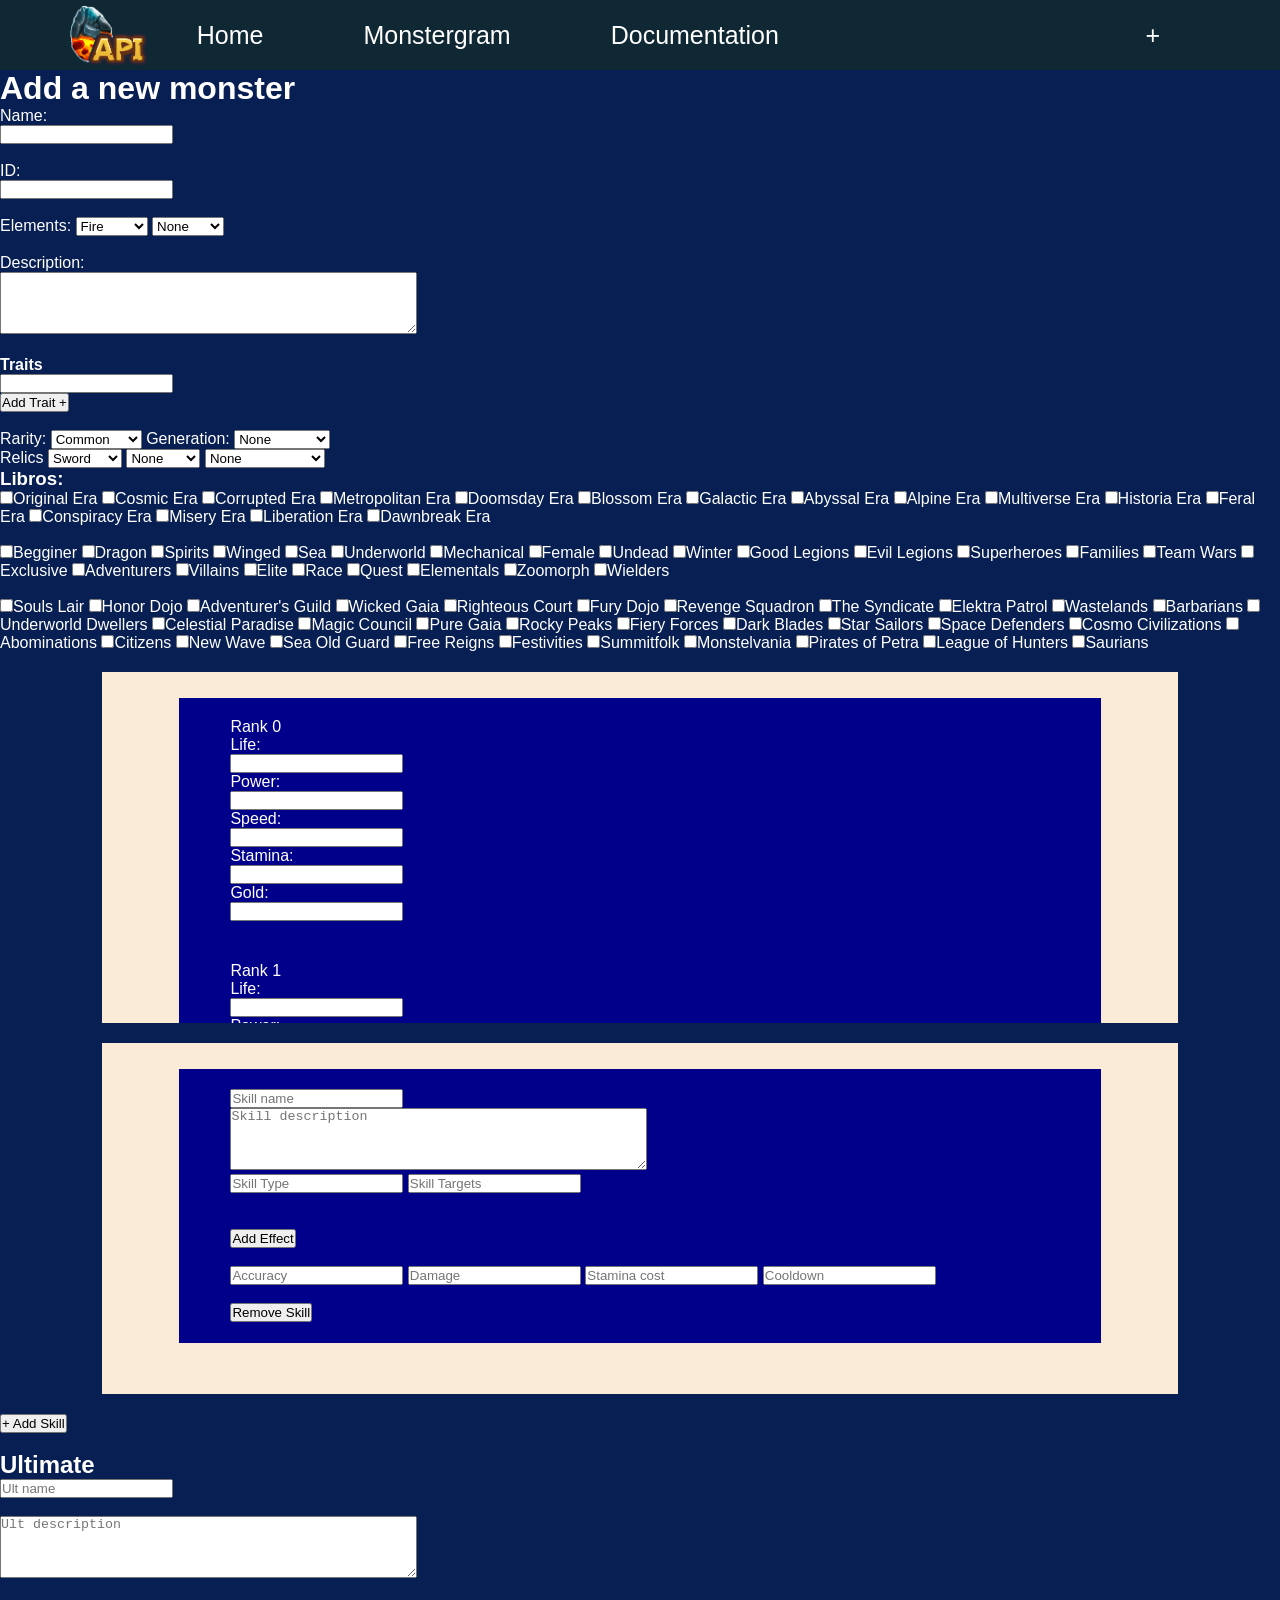
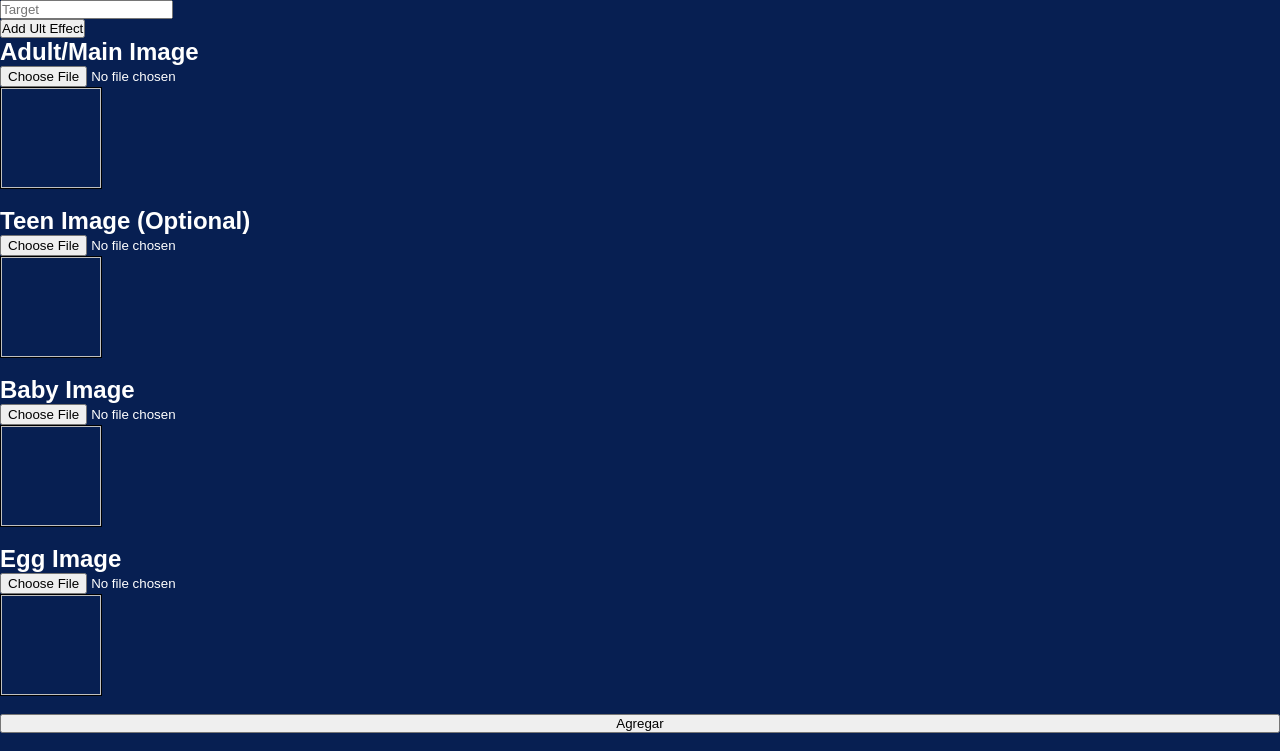
==== Monstergram_Front/add_monster.html @ 882bc21f "Methodo POST funcionando" ====
<!DOCTYPE html>
<html lang="en">
<head>
    <meta charset="UTF-8">
    <meta name="viewport" content="width=device-width, initial-scale=1.0">
    <title>Manejo monstruo</title>
    <link rel="stylesheet" href="css/global.css">
    <link rel="stylesheet" href="css/managemonstergram.css">
</head>
<body>

    <nav>
        <div id="LogoPagina">
            <img src="img/ml_api.png" alt="Logo">
        </div>
        <div id="EnlacesSuperior">
            <a href="index.html" class="enlaces_encabezado">Home</a>
            <a href="" class="enlaces_encabezado">Monstergram</a>
            <a href="" class="enlaces_encabezado">Documentation</a>
            <a href="ManageMonstergram.html" id="EditarMonstruo">+</a>
        </div>
    </nav>

        <div id="Agregar_Monstruo">
            <h1>Add a new monster</h1>
            <div class="CamposMonstruo">
                <div>Name:</div>
                    <input type="text" class="nombre"><br><br>

                    <div>ID: </div>
                    <input type="number" class="numero"><br><br>

                    
                    <label for="elementos">Elements:</label>
                    <select id="element1">
                        <option value="Fire">Fire</option>
                        <option value="Nature">Nature</option>
                        <option value="Earth">Earth</option>
                        <option value="Thunder">Thunder</option>
                        <option value="Water">Water</option>
                        <option value="Dark">Dark</option>
                        <option value="Magic">Magic</option>
                        <option value="Light">Light</option>
                        <option value="Special">Special</option>
                        <option value="Metal">Metal</option>
                    </select>

                    <select id="element2">
                        <option value="None">None</option>
                        <option value="Fire">Fire</option>
                        <option value="Nature">Nature</option>
                        <option value="Earth">Earth</option>
                        <option value="Thunder">Thunder</option>
                        <option value="Water">Water</option>
                        <option value="Dark">Dark</option>
                        <option value="Magic">Magic</option>
                        <option value="Light">Light</option>
                        <option value="Special">Special</option>
                        <option value="Metal">Metal</option>
                    </select><br><br>

                    <div> Description:</div>
                    <textarea class="Descripcion" rows="4" cols="50"></textarea><br><br>

                    <h4>Traits</h5>
                    <div id="ContenedorAtributos">
                        <input type="text" class="atributos">
                    </div>
                    <button onclick="AgregarAtributo()">Add Trait +</button><br><br>

                    <label for="rareza">Rarity: </label>
                    <select name="rareza" id="Rareza">
                        <option value="Common">Common</option>
                        <option value="Uncommon">Uncommon</option>
                        <option value="Rare">Rare</option>
                        <option value="Epic">Epic</option>
                        <option value="Legendary">Legendary</option>
                        <option value="Mythic">Mythic</option>
                        <option value="Arquitect">Arquitect</option>
                    </select>

                    <label for="generacion">Generation: </label>
                    <select name="generacion" id="Generacion">
                        <option value="None">None</option>
                        <option value="Dawnbreak">Dawnbreak</option>
                        <option value="Liberation">Liberation</option>
                        <option value="Misery">Misery</option>
                        <option value="Conspiracy">Conspiracy</option>
                        <option value="Feral">Feral</option>
                        <option value="Historia">Historia</option>
                        <option value="Multiverse">Multiverse</option>
                        <option value="Alpine">Alpine</option>
                        <option value="Abyssal">Abyssal</option>
                        <option value="Galactic">Galactic</option>
                        <option value="Blossom">Blossom</option>
                        <option value="Doomsday">Doomsday</option>
                        <option value="Metropolitan">Metropolitan</option>
                        <option value="Corrupted">Corrupted</option>
                        <option value="Cosmic">Cosmic</option>
                        <option value="Original">Original</option>
                        <option value="Forsaken">Forsaken</option>
                        <option value="Elite">Elite</option>
                        <option value="Nemesis">Nemesis</option>
                        <option value="Warmaster">Warmaster</option>
                        <option value="VIP">VIP</option>
                        <option value="Team Wars"></option>
                    </select>

                    <div id="ContenedorReliquias">
                        <div id="PlantillaReliquia">
                            <label for="reliquias" class="Reliquia">Relics</label>
                            <select name="reliquias" id="reliquia1">
                                <option value="Sword">Sword</option>
                                <option value="Mask">Mask</option>
                                <option value="Essence">Essence</option>
                                <option value="Amulet">Amulet</option>
                                <option value="Trap">Trap</option>
                                <option value="Staff">Staff</option>
                                <option value="Armor">Armor</option>
                                <option value="Shield">Shield</option>
                                <option value="Banner">Banner</option>
                            </select>
                            
                            <select name="reliquias" id="reliquia2">
                                <option value="None">None</option>
                                <option value="Sword">Sword</option>
                                <option value="Mask">Mask</option>
                                <option value="Essence">Essence</option>
                                <option value="Amulet">Amulet</option>
                                <option value="Trap">Trap</option>
                                <option value="Staff">Staff</option>
                                <option value="Armor">Armor</option>
                                <option value="Shield">Shield</option>
                                <option value="Banner">Banner</option>
                            </select>

                            <select name="talentos" id="talentos">
                                <option value="None">None</option>
                                <option value="Obscure Talents">Obscure Talents</option>
                                <option value="Street Talents">Street Talents</option>
                                <option value="Doomed Talents">Doomed Talents</option>
                                <option value="Blossom Talents">Blossom Talents</option>
                                <option value="Galactic Talents">Galactic Talents</option>

                            </select>
                        </div>
                    </div>

                    <div id="ContenedorLibros">
                        <h3>Libros:</h3>
                        <input type="checkbox" class="libros" value="Original Era">Original Era
                        <input type="checkbox" class="libros" value="Cosmic Era">Cosmic Era
                        <input type="checkbox" class="libros" value="Corrupted Era">Corrupted Era
                        <input type="checkbox" class="libros" value="Metropolitan Era">Metropolitan Era
                        <input type="checkbox" class="libros" value="Doomsday Era">Doomsday Era
                        <input type="checkbox" class="libros" value="Blossom Era">Blossom Era
                        <input type="checkbox" class="libros" value="Galactic Era">Galactic Era
                        <input type="checkbox" class="libros" value="Abyssal Era">Abyssal Era
                        <input type="checkbox" class="libros" value="Alpine Era">Alpine Era
                        <input type="checkbox" class="libros" value="Multiverse Era">Multiverse Era
                        <input type="checkbox" class="libros" value="Historia Era">Historia Era
                        <input type="checkbox" class="libros" value="Feral Era">Feral Era
                        <input type="checkbox" class="libros" value="Conspiracy Era">Conspiracy Era
                        <input type="checkbox" class="libros" value="Misery Era">Misery Era
                        <input type="checkbox" class="libros" value="Liberation Era">Liberation Era
                        <input type="checkbox" class="libros" value="Dawnbreak Era">Dawnbreak Era
                        <br><br>
                        <input type="checkbox" class="libros" value="Begginer">Begginer
                        <input type="checkbox" class="libros" value="Dragon">Dragon
                        <input type="checkbox" class="libros" value="Spirits">Spirits
                        <input type="checkbox" class="libros" value="Winged">Winged
                        <input type="checkbox" class="libros" value="Sea">Sea
                        <input type="checkbox" class="libros" value="Underworld">Underworld
                        <input type="checkbox" class="libros" value="Mechanical">Mechanical
                        <input type="checkbox" class="libros" value="Female">Female
                        <input type="checkbox" class="libros" value="Undead">Undead
                        <input type="checkbox" class="libros" value="Winter">Winter
                        <input type="checkbox" class="libros" value="Good Legions">Good Legions
                        <input type="checkbox" class="libros" value="Evil Legions">Evil Legions
                        <input type="checkbox" class="libros" value="Superheroes">Superheroes
                        <input type="checkbox" class="libros" value="Families">Families
                        <input type="checkbox" class="libros" value="Team Wars">Team Wars
                        <input type="checkbox" class="libros" value="Exclusive">Exclusive
                        <input type="checkbox" class="libros" value="Adventurers">Adventurers
                        <input type="checkbox" class="libros" value="Villains">Villains
                        <input type="checkbox" class="libros" value="Elite">Elite
                        <input type="checkbox" class="libros" value="Race">Race
                        <input type="checkbox" class="libros" value="Quest">Quest
                        <input type="checkbox" class="libros" value="Elementals">Elementals
                        <input type="checkbox" class="libros" value="Zoomorph">Zoomorph
                        <input type="checkbox" class="libros" value="Wielders">Wielders
                        <br><br>
                        <input type="checkbox" class="libros" value="Souls Lair">Souls Lair
                        <input type="checkbox" class="libros" value="Honor Dojo">Honor Dojo
                        <input type="checkbox" class="libros" value="Adventurer's Guild">Adventurer's Guild
                        <input type="checkbox" class="libros" value="Wicked Gaia">Wicked Gaia
                        <input type="checkbox" class="libros" value="Righteous Court">Righteous Court
                        <input type="checkbox" class="libros" value="Fury Dojo">Fury Dojo
                        <input type="checkbox" class="libros" value="Revenge Squadron">Revenge Squadron
                        <input type="checkbox" class="libros" value="The Syndicate">The Syndicate
                        <input type="checkbox" class="libros" value="Elektra Patrol">Elektra Patrol
                        <input type="checkbox" class="libros" value="Wastelands">Wastelands
                        <input type="checkbox" class="libros" value="Barbarians">Barbarians
                        <input type="checkbox" class="libros" value="Underworld Dwellers">Underworld Dwellers
                        <input type="checkbox" class="libros" value="Celestial Paradise">Celestial Paradise
                        <input type="checkbox" class="libros" value="Magic Council">Magic Council
                        <input type="checkbox" class="libros" value="Pure Gaia">Pure Gaia
                        <input type="checkbox" class="libros" value="Rocky Peaks">Rocky Peaks
                        <input type="checkbox" class="libros" value="Fiery Forces">Fiery Forces
                        <input type="checkbox" class="libros" value="Dark Blades">Dark Blades
                        <input type="checkbox" class="libros" value="Star Sailors">Star Sailors
                        <input type="checkbox" class="libros" value="Space Defenders">Space Defenders
                        <input type="checkbox" class="libros" value="Cosmo Civilizations">Cosmo Civilizations
                        <input type="checkbox" class="libros" value="Abominations">Abominations
                        <input type="checkbox" class="libros" value="Citizens">Citizens
                        <input type="checkbox" class="libros" value="New Wave">New Wave
                        <input type="checkbox" class="libros" value="Sea Old Guard">Sea Old Guard
                        <input type="checkbox" class="libros" value="Free Reigns">Free Reigns
                        <input type="checkbox" class="libros" value="Festivities">Festivities
                        <input type="checkbox" class="libros" value="Summitfolk">Summitfolk
                        <input type="checkbox" class="libros" value="Monstelvania">Monstelvania
                        <input type="checkbox" class="libros" value="Pirates of Petra">Pirates of Petra
                        <input type="checkbox" class="libros" value="League of Hunters">League of Hunters
                        <input type="checkbox" class="libros" value="Saurians">Saurians
                    </div>

                    <div id="ContenedorStadisticas">
                        <div class="PlantillaStats">
                            <div class="RangoEstadisticas">
                                <div class="Rango">Rank 0</div>
                                Life:
                                <br><input type="number" class="Life"><br>
                                Power:
                                <br><input type="number" class="Power"><br>
                                Speed:
                                <br><input type="number" class="Speed"><br>
                                Stamina:
                                <br><input type="number" class="Stamina"><br>
                                Gold:
                                <br><input type="number" class="Gold"><br>
                            </div>
                        </div>
                    </div>

                    <div id="ContenedorHabilidades">
                        <div class="PlantillaHabilidad">
                            <input type="text" name="" class="ss_nombre" placeholder="Skill name"><br>
                            <textarea class="ss_descripcion" rows="4" cols="50" placeholder="Skill description"></textarea><br>
                            <input type="text" name="" class="ss_tipo" placeholder="Skill Type">
                            <input type="text" name="" class="ss_objetivo" placeholder="Skill Targets"><br><br>
                            <div class="EfectosHabilidad">
                                <input type="text" name="" class="Efectos" placeholder="Skill effects">
                            </div><br>
                            <button onclick="AgregarEfectos()">Add Effect</button><br><br>
                            <input type="number" name="" class="ss_precision" placeholder="Accuracy">
                            <input type="number" name="" class="ss_danio" placeholder="Damage">
                            <input type="number" name="" class="ss_costo" placeholder="Stamina cost">
                            <input type="number" name="" class="ss_recuperacion" placeholder="Cooldown">
                            <br><br>
                            <button class="Btn_QuitarHabilidad">Remove Skill</button>
                        </div><br><br>
                        

                    </div>
                    <button onclick="AgregarHabilidad()"> + Add Skill</button><br><br>

                    <div id="habilidad_ult">
                            <h2>Ultimate</h2>
                            <input type="text" id="ult_nombre" placeholder="Ult name"><br><br>
                            <textarea id="ult_descripcion" rows="4" cols="50" placeholder="Ult description"></textarea><br><br>
                            <input type="text" id="ult_objetivo" placeholder="Target">
                            <div id="ult_efectos">
                                <input type="text" class="ult_efectos_" placeholder="Effect">
                            </div>
                            <button onclick="AgregarEfectosUlt()">Add Ult Effect</button>
                            
                        </div>



                    <div class="SubirImagenesMonstruos">
                        <h2>Adult/Main Image</h2>
                        <input type="file" id="ImagenPrincipal">
                        <img id="PreviewImagenPrincipal"><br>

                        <h2>Teen Image (Optional)</h2>
                        <input type="file" id="ImagenTeen">
                        <img id="PreviewImagenTeen"><br>

                        <h2>Baby Image</h2>
                        <input type="file" id="ImagenBebe">
                        <img id="PreviewImagenBebe"><br>

                        <h2>Egg Image</h2>
                        <input type="file" id="ImagenHuevo">
                        <img id="PreviewImagenHuevo"><br>

                        <button onclick="AgregarMonstruo()">Agregar</button><br>
                    </div>
            </div>
        </div>

    </div>
</body>
<script src="js/global.js"></script>
<script src="js/add_monster.js"></script>
</html>
---- Monstergram_Front/css/global.css ----
*{
    padding: 0px;
    margin: 0px;
}

a{
    color:white;
    text-decoration: none;
    float: left;
    display: flex;
    align-items: center;
    font-size: 25px;
    height: 60px;
    margin: 0 50px;
}

a:hover{
    color: #AAFFFF;
}

body{
    background-color: #071F52;
    color: white;
    font-family: Bahnschrift, Verdana, Arial, sans-serif;
}

nav{
    position:sticky;
    top: 0;
    left: 0;
    width: calc(100% - 140px);
    background-color: #102834;
    padding: 5px;
    padding-left: 70px;
    padding-right: 70px;
    height: 60px;
    z-index: 5;
}

#LogoPagina img {
    float: left;
    display: flex;
    align-items: center;
    height: 60px;
}

#LogoPagina img:hover{
    cursor: pointer;
}

#EditarMonstruo{
    float: right;
}

#ApartadoBuscador{
    position: relative;
    display: flex;
    flex-direction: row-reverse;
    align-items: center;
    top: 0;
    left: 0;
    width: calc(100% - 140px);
    background-color: #004F6E;
    padding: 5px;
    padding-left: 70px;
    padding-right: 70px;
    height: 50px;
}

#InputBuscarMonstruo {
    float: right;
    height: 35px;
    width: 250px;
    font-size: 15px;
    margin: 0px 15px;
    border: none;
}

#BotonBuscar {
    float: right;
    height: 35px;
    width: 35px;
    background-color: red;
    border: none;
}

#BotonBuscar:hover{
    background-color: rgb(179, 7, 7);
}
---- Monstergram_Front/css/managemonstergram.css ----
.SubirImagenesMonstruos{
    display: flex;
    flex-direction: column;
}

#PreviewImagenPrincipal, #PreviewImagenTeen, #PreviewImagenBebe, #PreviewImagenHuevo{
    width: 100px;
    height: 100px;
    border: 1px solid black;
}

#Cargar_busqueda{
    display: none;
}

#ContenedorStadisticas, #ContenedorHabilidades{
    width: 80%;
    height: 300px;
    margin: 20px auto;
    background-color: antiquewhite;
    padding: 2%;
    overflow-x: hidden;
    overflow-y: scroll;
    display: flex;
    flex-direction: column;
}

.PlantillaStats, .PlantillaHabilidad{
    width: 80%;
    height: fit-content;
    margin: 0 auto;
    padding: 2% 5%;
    background-color: darkblue;

}

.PlantillaStats::-webkit-scrollbar{
    width: 10px;
}
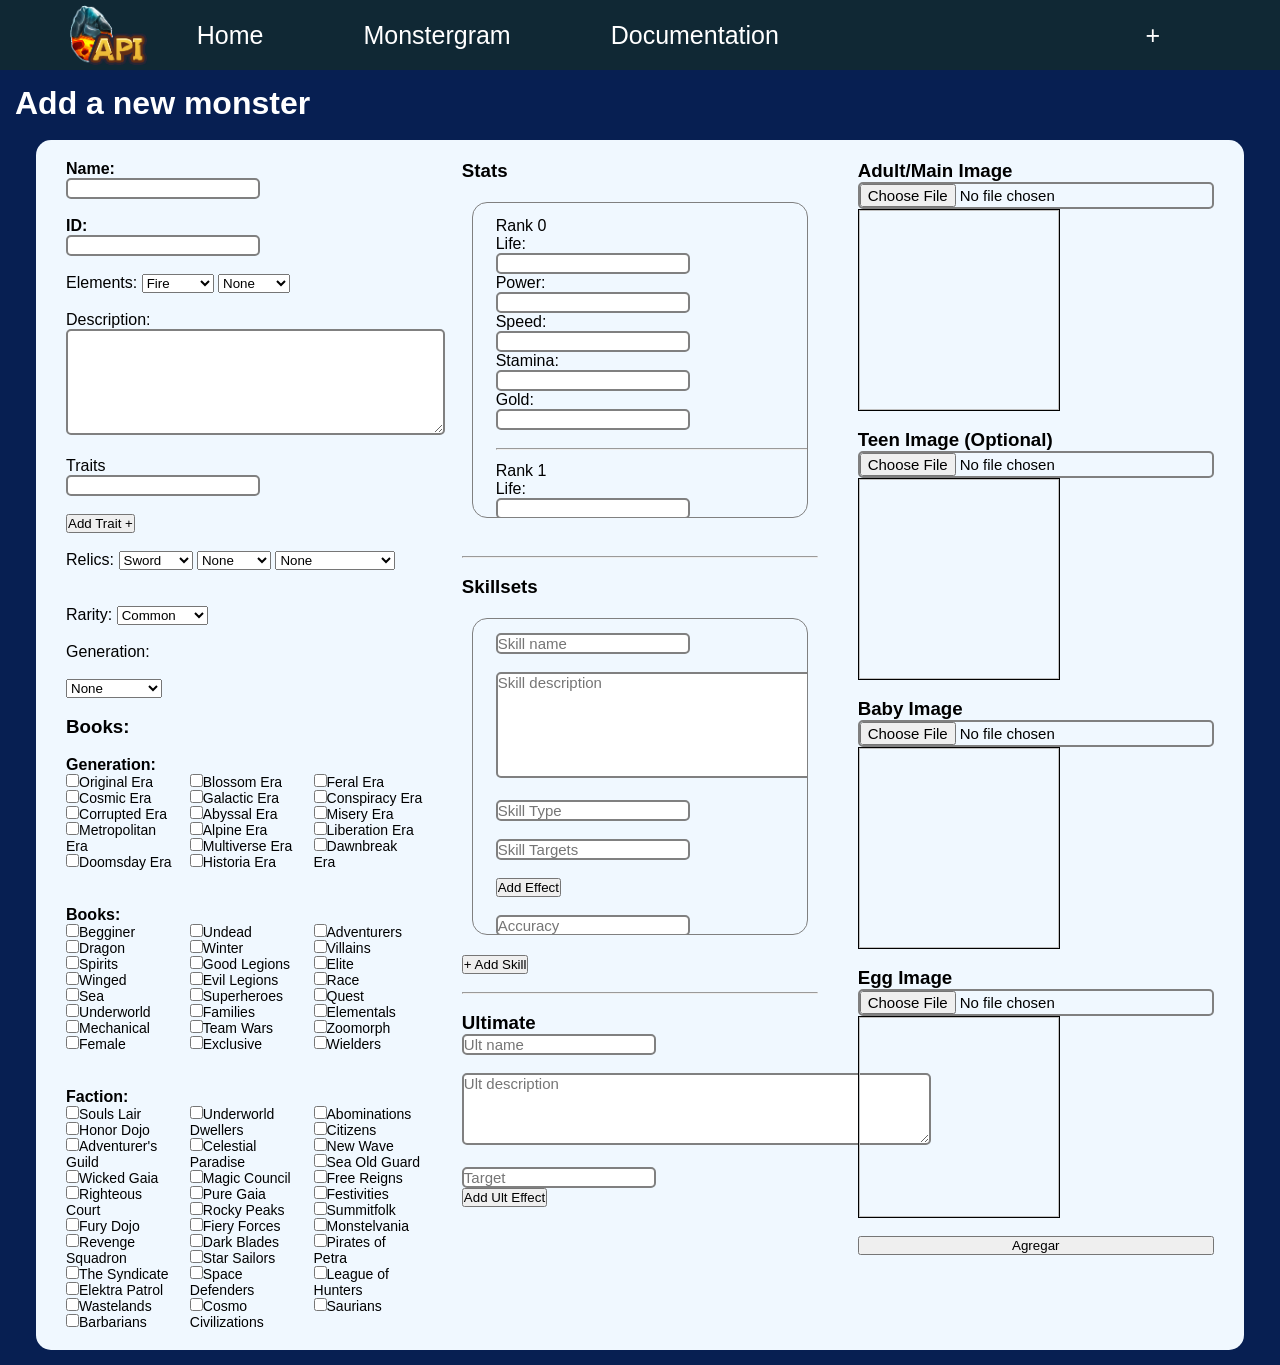
==== commit dbf85f23: "Pagina bonita para Agregar, copiar para Editar" ====
--- a/Monstergram_Front/add_monster.html
+++ b/Monstergram_Front/add_monster.html
@@ -22,12 +22,13 @@
     </nav>
 
         <div id="Agregar_Monstruo">
-            <h1>Add a new monster</h1>
+            <h1>Add a new monster</h1><br>
             <div class="CamposMonstruo">
-                <div>Name:</div>
+                <div class="OrganizadorIZQ">
+                    <h4>Name:</h4>
                     <input type="text" class="nombre"><br><br>
 
-                    <div>ID: </div>
+                    <h4>ID: </h4>
                     <input type="number" class="numero"><br><br>
 
                     
@@ -60,13 +61,53 @@
                     </select><br><br>
 
                     <div> Description:</div>
-                    <textarea class="Descripcion" rows="4" cols="50"></textarea><br><br>
-
-                    <h4>Traits</h5>
+                    <textarea class="Descripcion" rows="6" cols="40"></textarea><br><br>
+
+                    <div>Traits</div>
                     <div id="ContenedorAtributos">
                         <input type="text" class="atributos">
-                    </div>
+                    </div><br>
                     <button onclick="AgregarAtributo()">Add Trait +</button><br><br>
+
+                    <div id="ContenedorReliquias">
+                        <div id="PlantillaReliquia">
+                            <label for="reliquias" class="Reliquia">Relics:</label>
+                            <select name="reliquias" id="reliquia1">
+                                <option value="Sword">Sword</option>
+                                <option value="Mask">Mask</option>
+                                <option value="Essence">Essence</option>
+                                <option value="Amulet">Amulet</option>
+                                <option value="Trap">Trap</option>
+                                <option value="Staff">Staff</option>
+                                <option value="Armor">Armor</option>
+                                <option value="Shield">Shield</option>
+                                <option value="Banner">Banner</option>
+                            </select>
+                            
+                            <select name="reliquias" id="reliquia2">
+                                <option value="None">None</option>
+                                <option value="Sword">Sword</option>
+                                <option value="Mask">Mask</option>
+                                <option value="Essence">Essence</option>
+                                <option value="Amulet">Amulet</option>
+                                <option value="Trap">Trap</option>
+                                <option value="Staff">Staff</option>
+                                <option value="Armor">Armor</option>
+                                <option value="Shield">Shield</option>
+                                <option value="Banner">Banner</option>
+                            </select>
+
+                            <select name="talentos" id="talentos">
+                                <option value="None">None</option>
+                                <option value="Obscure Talents">Obscure Talents</option>
+                                <option value="Street Talents">Street Talents</option>
+                                <option value="Doomed Talents">Doomed Talents</option>
+                                <option value="Blossom Talents">Blossom Talents</option>
+                                <option value="Galactic Talents">Galactic Talents</option>
+
+                            </select>
+                        </div>
+                    </div><br><br>
 
                     <label for="rareza">Rarity: </label>
                     <select name="rareza" id="Rareza">
@@ -77,9 +118,9 @@
                         <option value="Legendary">Legendary</option>
                         <option value="Mythic">Mythic</option>
                         <option value="Arquitect">Arquitect</option>
-                    </select>
-
-                    <label for="generacion">Generation: </label>
+                    </select><br><br>
+
+                    <label for="generacion">Generation: </label><br><br>
                     <select name="generacion" id="Generacion">
                         <option value="None">None</option>
                         <option value="Dawnbreak">Dawnbreak</option>
@@ -104,126 +145,99 @@
                         <option value="Warmaster">Warmaster</option>
                         <option value="VIP">VIP</option>
                         <option value="Team Wars"></option>
-                    </select>
-
-                    <div id="ContenedorReliquias">
-                        <div id="PlantillaReliquia">
-                            <label for="reliquias" class="Reliquia">Relics</label>
-                            <select name="reliquias" id="reliquia1">
-                                <option value="Sword">Sword</option>
-                                <option value="Mask">Mask</option>
-                                <option value="Essence">Essence</option>
-                                <option value="Amulet">Amulet</option>
-                                <option value="Trap">Trap</option>
-                                <option value="Staff">Staff</option>
-                                <option value="Armor">Armor</option>
-                                <option value="Shield">Shield</option>
-                                <option value="Banner">Banner</option>
-                            </select>
-                            
-                            <select name="reliquias" id="reliquia2">
-                                <option value="None">None</option>
-                                <option value="Sword">Sword</option>
-                                <option value="Mask">Mask</option>
-                                <option value="Essence">Essence</option>
-                                <option value="Amulet">Amulet</option>
-                                <option value="Trap">Trap</option>
-                                <option value="Staff">Staff</option>
-                                <option value="Armor">Armor</option>
-                                <option value="Shield">Shield</option>
-                                <option value="Banner">Banner</option>
-                            </select>
-
-                            <select name="talentos" id="talentos">
-                                <option value="None">None</option>
-                                <option value="Obscure Talents">Obscure Talents</option>
-                                <option value="Street Talents">Street Talents</option>
-                                <option value="Doomed Talents">Doomed Talents</option>
-                                <option value="Blossom Talents">Blossom Talents</option>
-                                <option value="Galactic Talents">Galactic Talents</option>
-
-                            </select>
+                    </select><br><br>
+
+                    <div id="ContenedorLibros">
+                        <h3>Books:</h3><br>
+                        <h4>Generation:</h4>
+                        <div class="BookOrganizer">
+                            <input type="checkbox" class="libros" value="Original Era">Original Era<br>
+                            <input type="checkbox" class="libros" value="Cosmic Era">Cosmic Era<br>
+                            <input type="checkbox" class="libros" value="Corrupted Era">Corrupted Era<br>
+                            <input type="checkbox" class="libros" value="Metropolitan Era">Metropolitan Era<br>
+                            <input type="checkbox" class="libros" value="Doomsday Era">Doomsday Era<br>
+                            <input type="checkbox" class="libros" value="Blossom Era">Blossom Era<br>
+                            <input type="checkbox" class="libros" value="Galactic Era">Galactic Era<br>
+                            <input type="checkbox" class="libros" value="Abyssal Era">Abyssal Era<br>
+                            <input type="checkbox" class="libros" value="Alpine Era">Alpine Era<br>
+                            <input type="checkbox" class="libros" value="Multiverse Era">Multiverse Era<br>
+                            <input type="checkbox" class="libros" value="Historia Era">Historia Era<br>
+                            <input type="checkbox" class="libros" value="Feral Era">Feral Era<br>
+                            <input type="checkbox" class="libros" value="Conspiracy Era">Conspiracy Era<br>
+                            <input type="checkbox" class="libros" value="Misery Era">Misery Era<br>
+                            <input type="checkbox" class="libros" value="Liberation Era">Liberation Era<br>
+                            <input type="checkbox" class="libros" value="Dawnbreak Era">Dawnbreak Era<br>
+                        </div>
+                        <br><br>
+                        <h4>Books:</h4>
+                        <div class="BookOrganizer">
+                            <input type="checkbox" class="libros" value="Begginer">Begginer<br>
+                            <input type="checkbox" class="libros" value="Dragon">Dragon<br>
+                            <input type="checkbox" class="libros" value="Spirits">Spirits<br>
+                            <input type="checkbox" class="libros" value="Winged">Winged<br>
+                            <input type="checkbox" class="libros" value="Sea">Sea<br>
+                            <input type="checkbox" class="libros" value="Underworld">Underworld<br>
+                            <input type="checkbox" class="libros" value="Mechanical">Mechanical<br>
+                            <input type="checkbox" class="libros" value="Female">Female<br>
+                            <input type="checkbox" class="libros" value="Undead">Undead<br>
+                            <input type="checkbox" class="libros" value="Winter">Winter<br>
+                            <input type="checkbox" class="libros" value="Good Legions">Good Legions<br>
+                            <input type="checkbox" class="libros" value="Evil Legions">Evil Legions<br>
+                            <input type="checkbox" class="libros" value="Superheroes">Superheroes<br>
+                            <input type="checkbox" class="libros" value="Families">Families<br>
+                            <input type="checkbox" class="libros" value="Team Wars">Team Wars<br>
+                            <input type="checkbox" class="libros" value="Exclusive">Exclusive<br>
+                            <input type="checkbox" class="libros" value="Adventurers">Adventurers<br>
+                            <input type="checkbox" class="libros" value="Villains">Villains<br>
+                            <input type="checkbox" class="libros" value="Elite">Elite<br>
+                            <input type="checkbox" class="libros" value="Race">Race<br>
+                            <input type="checkbox" class="libros" value="Quest">Quest<br>
+                            <input type="checkbox" class="libros" value="Elementals">Elementals<br>
+                            <input type="checkbox" class="libros" value="Zoomorph">Zoomorph<br>
+                            <input type="checkbox" class="libros" value="Wielders">Wielders<br>
+                        </div>
+                        
+                        <br><br>
+                        <h4>Faction:</h4>
+                        <div class="BookOrganizer">
+                            <input type="checkbox" class="libros" value="Souls Lair">Souls Lair<br>
+                            <input type="checkbox" class="libros" value="Honor Dojo">Honor Dojo<br>
+                            <input type="checkbox" class="libros" value="Adventurer's Guild">Adventurer's Guild<br>
+                            <input type="checkbox" class="libros" value="Wicked Gaia">Wicked Gaia<br>
+                            <input type="checkbox" class="libros" value="Righteous Court">Righteous Court<br>
+                            <input type="checkbox" class="libros" value="Fury Dojo">Fury Dojo<br>
+                            <input type="checkbox" class="libros" value="Revenge Squadron">Revenge Squadron<br>
+                            <input type="checkbox" class="libros" value="The Syndicate">The Syndicate<br>
+                            <input type="checkbox" class="libros" value="Elektra Patrol">Elektra Patrol<br>
+                            <input type="checkbox" class="libros" value="Wastelands">Wastelands<br>
+                            <input type="checkbox" class="libros" value="Barbarians">Barbarians<br>
+                            <input type="checkbox" class="libros" value="Underworld Dwellers">Underworld Dwellers<br>
+                            <input type="checkbox" class="libros" value="Celestial Paradise">Celestial Paradise<br>
+                            <input type="checkbox" class="libros" value="Magic Council">Magic Council<br>
+                            <input type="checkbox" class="libros" value="Pure Gaia">Pure Gaia<br>
+                            <input type="checkbox" class="libros" value="Rocky Peaks">Rocky Peaks<br>
+                            <input type="checkbox" class="libros" value="Fiery Forces">Fiery Forces<br>
+                            <input type="checkbox" class="libros" value="Dark Blades">Dark Blades<br>
+                            <input type="checkbox" class="libros" value="Star Sailors">Star Sailors<br>
+                            <input type="checkbox" class="libros" value="Space Defenders">Space Defenders<br>
+                            <input type="checkbox" class="libros" value="Cosmo Civilizations">Cosmo Civilizations<br>
+                            <input type="checkbox" class="libros" value="Abominations">Abominations<br>
+                            <input type="checkbox" class="libros" value="Citizens">Citizens<br>
+                            <input type="checkbox" class="libros" value="New Wave">New Wave<br>
+                            <input type="checkbox" class="libros" value="Sea Old Guard">Sea Old Guard<br>
+                            <input type="checkbox" class="libros" value="Free Reigns">Free Reigns<br>
+                            <input type="checkbox" class="libros" value="Festivities">Festivities<br>
+                            <input type="checkbox" class="libros" value="Summitfolk">Summitfolk<br>
+                            <input type="checkbox" class="libros" value="Monstelvania">Monstelvania<br>
+                            <input type="checkbox" class="libros" value="Pirates of Petra">Pirates of Petra<br>
+                            <input type="checkbox" class="libros" value="League of Hunters">League of Hunters<br>
+                            <input type="checkbox" class="libros" value="Saurians">Saurians<br>
                         </div>
                     </div>
-
-                    <div id="ContenedorLibros">
-                        <h3>Libros:</h3>
-                        <input type="checkbox" class="libros" value="Original Era">Original Era
-                        <input type="checkbox" class="libros" value="Cosmic Era">Cosmic Era
-                        <input type="checkbox" class="libros" value="Corrupted Era">Corrupted Era
-                        <input type="checkbox" class="libros" value="Metropolitan Era">Metropolitan Era
-                        <input type="checkbox" class="libros" value="Doomsday Era">Doomsday Era
-                        <input type="checkbox" class="libros" value="Blossom Era">Blossom Era
-                        <input type="checkbox" class="libros" value="Galactic Era">Galactic Era
-                        <input type="checkbox" class="libros" value="Abyssal Era">Abyssal Era
-                        <input type="checkbox" class="libros" value="Alpine Era">Alpine Era
-                        <input type="checkbox" class="libros" value="Multiverse Era">Multiverse Era
-                        <input type="checkbox" class="libros" value="Historia Era">Historia Era
-                        <input type="checkbox" class="libros" value="Feral Era">Feral Era
-                        <input type="checkbox" class="libros" value="Conspiracy Era">Conspiracy Era
-                        <input type="checkbox" class="libros" value="Misery Era">Misery Era
-                        <input type="checkbox" class="libros" value="Liberation Era">Liberation Era
-                        <input type="checkbox" class="libros" value="Dawnbreak Era">Dawnbreak Era
-                        <br><br>
-                        <input type="checkbox" class="libros" value="Begginer">Begginer
-                        <input type="checkbox" class="libros" value="Dragon">Dragon
-                        <input type="checkbox" class="libros" value="Spirits">Spirits
-                        <input type="checkbox" class="libros" value="Winged">Winged
-                        <input type="checkbox" class="libros" value="Sea">Sea
-                        <input type="checkbox" class="libros" value="Underworld">Underworld
-                        <input type="checkbox" class="libros" value="Mechanical">Mechanical
-                        <input type="checkbox" class="libros" value="Female">Female
-                        <input type="checkbox" class="libros" value="Undead">Undead
-                        <input type="checkbox" class="libros" value="Winter">Winter
-                        <input type="checkbox" class="libros" value="Good Legions">Good Legions
-                        <input type="checkbox" class="libros" value="Evil Legions">Evil Legions
-                        <input type="checkbox" class="libros" value="Superheroes">Superheroes
-                        <input type="checkbox" class="libros" value="Families">Families
-                        <input type="checkbox" class="libros" value="Team Wars">Team Wars
-                        <input type="checkbox" class="libros" value="Exclusive">Exclusive
-                        <input type="checkbox" class="libros" value="Adventurers">Adventurers
-                        <input type="checkbox" class="libros" value="Villains">Villains
-                        <input type="checkbox" class="libros" value="Elite">Elite
-                        <input type="checkbox" class="libros" value="Race">Race
-                        <input type="checkbox" class="libros" value="Quest">Quest
-                        <input type="checkbox" class="libros" value="Elementals">Elementals
-                        <input type="checkbox" class="libros" value="Zoomorph">Zoomorph
-                        <input type="checkbox" class="libros" value="Wielders">Wielders
-                        <br><br>
-                        <input type="checkbox" class="libros" value="Souls Lair">Souls Lair
-                        <input type="checkbox" class="libros" value="Honor Dojo">Honor Dojo
-                        <input type="checkbox" class="libros" value="Adventurer's Guild">Adventurer's Guild
-                        <input type="checkbox" class="libros" value="Wicked Gaia">Wicked Gaia
-                        <input type="checkbox" class="libros" value="Righteous Court">Righteous Court
-                        <input type="checkbox" class="libros" value="Fury Dojo">Fury Dojo
-                        <input type="checkbox" class="libros" value="Revenge Squadron">Revenge Squadron
-                        <input type="checkbox" class="libros" value="The Syndicate">The Syndicate
-                        <input type="checkbox" class="libros" value="Elektra Patrol">Elektra Patrol
-                        <input type="checkbox" class="libros" value="Wastelands">Wastelands
-                        <input type="checkbox" class="libros" value="Barbarians">Barbarians
-                        <input type="checkbox" class="libros" value="Underworld Dwellers">Underworld Dwellers
-                        <input type="checkbox" class="libros" value="Celestial Paradise">Celestial Paradise
-                        <input type="checkbox" class="libros" value="Magic Council">Magic Council
-                        <input type="checkbox" class="libros" value="Pure Gaia">Pure Gaia
-                        <input type="checkbox" class="libros" value="Rocky Peaks">Rocky Peaks
-                        <input type="checkbox" class="libros" value="Fiery Forces">Fiery Forces
-                        <input type="checkbox" class="libros" value="Dark Blades">Dark Blades
-                        <input type="checkbox" class="libros" value="Star Sailors">Star Sailors
-                        <input type="checkbox" class="libros" value="Space Defenders">Space Defenders
-                        <input type="checkbox" class="libros" value="Cosmo Civilizations">Cosmo Civilizations
-                        <input type="checkbox" class="libros" value="Abominations">Abominations
-                        <input type="checkbox" class="libros" value="Citizens">Citizens
-                        <input type="checkbox" class="libros" value="New Wave">New Wave
-                        <input type="checkbox" class="libros" value="Sea Old Guard">Sea Old Guard
-                        <input type="checkbox" class="libros" value="Free Reigns">Free Reigns
-                        <input type="checkbox" class="libros" value="Festivities">Festivities
-                        <input type="checkbox" class="libros" value="Summitfolk">Summitfolk
-                        <input type="checkbox" class="libros" value="Monstelvania">Monstelvania
-                        <input type="checkbox" class="libros" value="Pirates of Petra">Pirates of Petra
-                        <input type="checkbox" class="libros" value="League of Hunters">League of Hunters
-                        <input type="checkbox" class="libros" value="Saurians">Saurians
-                    </div>
-
+                </div>
+
+                <div class="OrganizadorCentro">
+                    <h3>Stats</h3>
                     <div id="ContenedorStadisticas">
                         <div class="PlantillaStats">
                             <div class="RangoEstadisticas">
@@ -238,65 +252,72 @@
                                 <br><input type="number" class="Stamina"><br>
                                 Gold:
                                 <br><input type="number" class="Gold"><br>
+                                <br><hr>
                             </div>
                         </div>
-                    </div>
-
+
+                    </div><br>
+                    <hr><br>
+                    <h3>Skillsets</h3>
                     <div id="ContenedorHabilidades">
                         <div class="PlantillaHabilidad">
-                            <input type="text" name="" class="ss_nombre" placeholder="Skill name"><br>
-                            <textarea class="ss_descripcion" rows="4" cols="50" placeholder="Skill description"></textarea><br>
-                            <input type="text" name="" class="ss_tipo" placeholder="Skill Type">
+                            <input type="text" name="" class="ss_nombre" placeholder="Skill name"><br><br>
+                            <textarea class="ss_descripcion" rows="6" cols="40" placeholder="Skill description"></textarea><br><br>
+                            <input type="text" name="" class="ss_tipo" placeholder="Skill Type"><br><br>
                             <input type="text" name="" class="ss_objetivo" placeholder="Skill Targets"><br><br>
                             <div class="EfectosHabilidad">
                                 <input type="text" name="" class="Efectos" placeholder="Skill effects">
-                            </div><br>
+                            </div>
                             <button onclick="AgregarEfectos()">Add Effect</button><br><br>
                             <input type="number" name="" class="ss_precision" placeholder="Accuracy">
                             <input type="number" name="" class="ss_danio" placeholder="Damage">
                             <input type="number" name="" class="ss_costo" placeholder="Stamina cost">
                             <input type="number" name="" class="ss_recuperacion" placeholder="Cooldown">
                             <br><br>
-                            <button class="Btn_QuitarHabilidad">Remove Skill</button>
-                        </div><br><br>
+                            <button class="Btn_QuitarHabilidad">Remove Skill</button><br><br>
+                            <hr>
+                        </div>
                         
 
                     </div>
-                    <button onclick="AgregarHabilidad()"> + Add Skill</button><br><br>
+                    <button onclick="AgregarHabilidad()"> + Add Skill</button><br>
+
+                    <br><hr><br>
 
                     <div id="habilidad_ult">
-                            <h2>Ultimate</h2>
+                            <h3>Ultimate</h3>
                             <input type="text" id="ult_nombre" placeholder="Ult name"><br><br>
                             <textarea id="ult_descripcion" rows="4" cols="50" placeholder="Ult description"></textarea><br><br>
                             <input type="text" id="ult_objetivo" placeholder="Target">
                             <div id="ult_efectos">
                                 <input type="text" class="ult_efectos_" placeholder="Effect">
                             </div>
-                            <button onclick="AgregarEfectosUlt()">Add Ult Effect</button>
-                            
-                        </div>
-
-
-
+                            <button onclick="AgregarEfectosUlt()">Add Ult Effect</button>        
+                    </div>
+                </div>
+
+                <div class="OrganizadorDER">
                     <div class="SubirImagenesMonstruos">
-                        <h2>Adult/Main Image</h2>
+                        <h3>Adult/Main Image</h3>
                         <input type="file" id="ImagenPrincipal">
                         <img id="PreviewImagenPrincipal"><br>
 
-                        <h2>Teen Image (Optional)</h2>
+                        <h3>Teen Image (Optional)</h3>
                         <input type="file" id="ImagenTeen">
                         <img id="PreviewImagenTeen"><br>
 
-                        <h2>Baby Image</h2>
+                        <h3>Baby Image</h3>
                         <input type="file" id="ImagenBebe">
                         <img id="PreviewImagenBebe"><br>
 
-                        <h2>Egg Image</h2>
+                        <h3>Egg Image</h3>
                         <input type="file" id="ImagenHuevo">
                         <img id="PreviewImagenHuevo"><br>
 
                         <button onclick="AgregarMonstruo()">Agregar</button><br>
                     </div>
+                </div>
+        
             </div>
         </div>
 
--- a/Monstergram_Front/css/global.css
+++ b/Monstergram_Front/css/global.css
@@ -21,7 +21,7 @@
 body{
     background-color: #071F52;
     color: white;
-    font-family: Bahnschrift, Verdana, Arial, sans-serif;
+    font-family:  Verdana, Arial, sans-serif;
 }
 
 nav{
@@ -31,6 +31,7 @@
     width: calc(100% - 140px);
     background-color: #102834;
     padding: 5px;
+    font-family: Bahnschrift, Verdana, Geneva, Tahoma, sans-serif;
     padding-left: 70px;
     padding-right: 70px;
     height: 60px;
--- a/Monstergram_Front/css/managemonstergram.css
+++ b/Monstergram_Front/css/managemonstergram.css
@@ -4,36 +4,72 @@
 }
 
 #PreviewImagenPrincipal, #PreviewImagenTeen, #PreviewImagenBebe, #PreviewImagenHuevo{
-    width: 100px;
-    height: 100px;
+    width: 200px;
+    height: 200px;
     border: 1px solid black;
 }
 
+
+input, textarea, select option{
+    border-radius: 5px;
+    border: 2px solid gray;
+    font-size: 15px;
+    font-family: Arial, Helvetica, sans-serif;
+}
 #Cargar_busqueda{
     display: none;
 }
 
+#Agregar_Monstruo{
+    padding: 15px;
+}
+
+.CamposMonstruo{
+    width: 95%;
+    padding: 20px 10px;
+    margin: 0 auto;
+    background-color: aliceblue;
+    color: black;
+    border-radius: 15px;
+    display: flex;
+}
+
+.OrganizadorIZQ, .OrganizadorCentro, .OrganizadorDER{
+    width: 30%;
+    height: auto;
+    margin: 0 auto;
+}
+
+
 #ContenedorStadisticas, #ContenedorHabilidades{
-    width: 80%;
+    width: 90%;
     height: 300px;
     margin: 20px auto;
-    background-color: antiquewhite;
+    /*background-color: antiquewhite;*/
     padding: 2%;
     overflow-x: hidden;
     overflow-y: scroll;
     display: flex;
     flex-direction: column;
+    border: 1px gray solid;
+    border-radius: 15px;
 }
 
 .PlantillaStats, .PlantillaHabilidad{
-    width: 80%;
+    width: 100%;
     height: fit-content;
     margin: 0 auto;
     padding: 2% 5%;
-    background-color: darkblue;
+    /*background-color: darkblue;*/
 
 }
 
 .PlantillaStats::-webkit-scrollbar{
     width: 10px;
+}
+
+.BookOrganizer{
+    font-size: 14px;
+    column-count: 3;
+    column-gap: 15px;
 }
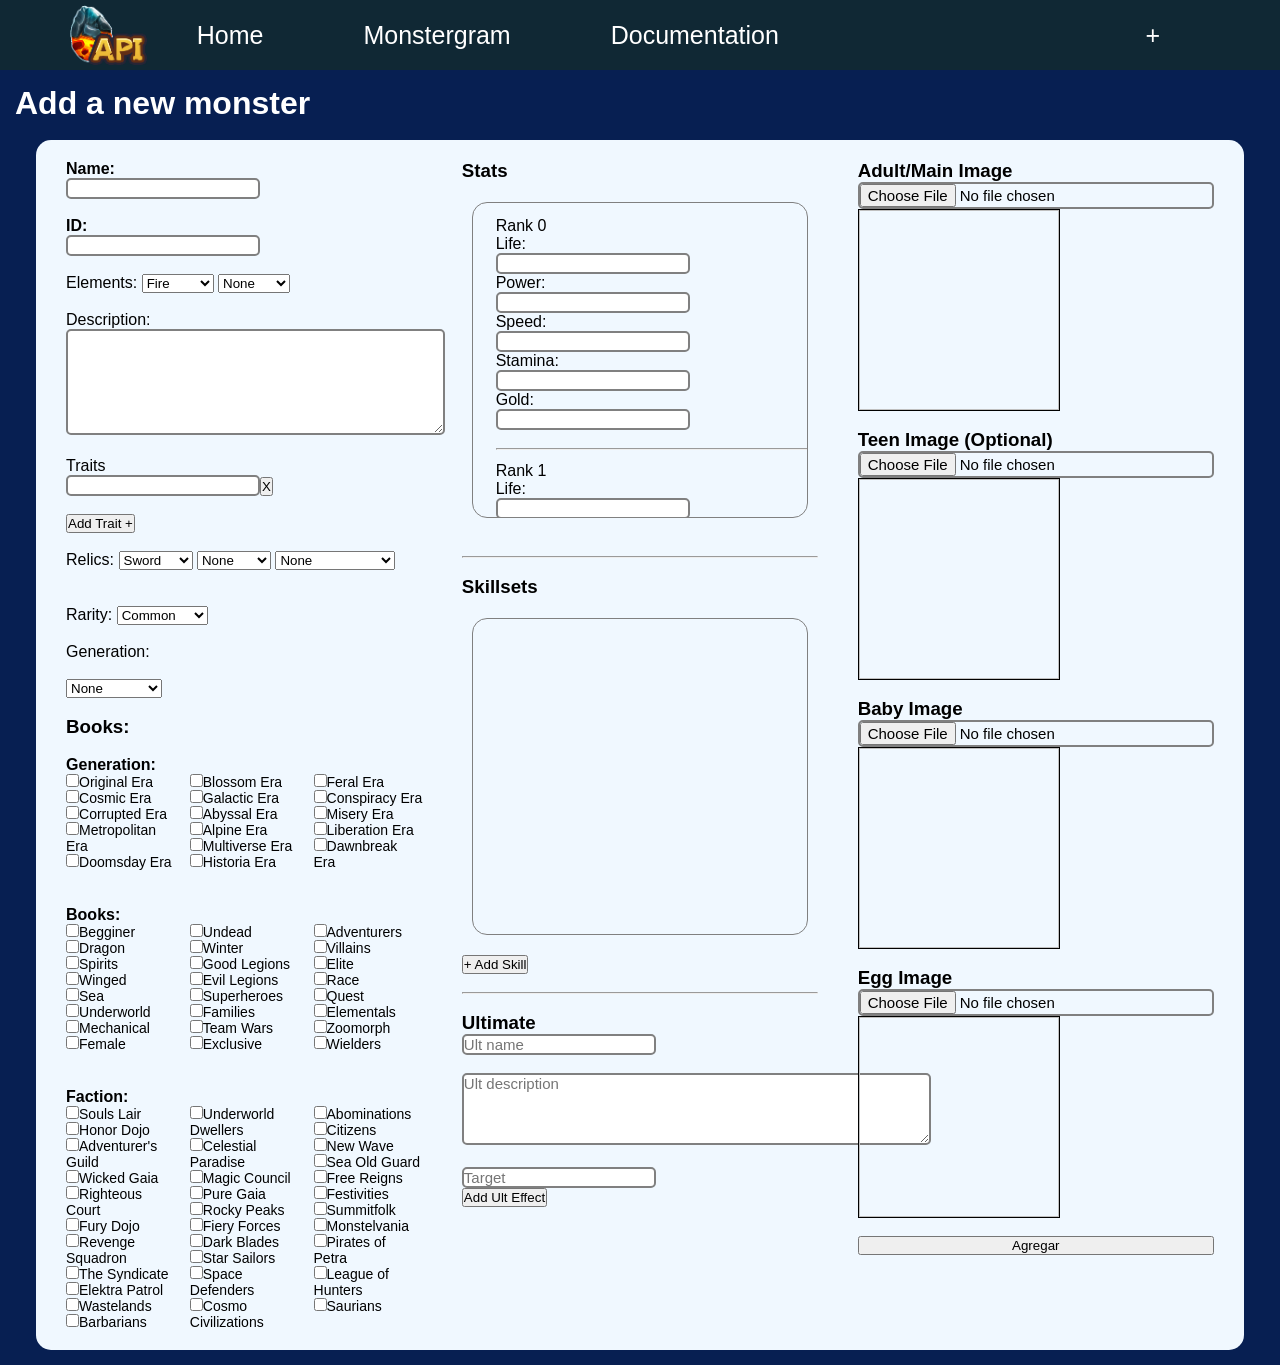
==== commit 5d426653: "Corrigiendo errores, Metodo POST y PUT funcional, trabajando en DELETE" ====
--- a/Monstergram_Front/add_monster.html
+++ b/Monstergram_Front/add_monster.html
@@ -3,7 +3,7 @@
 <head>
     <meta charset="UTF-8">
     <meta name="viewport" content="width=device-width, initial-scale=1.0">
-    <title>Manejo monstruo</title>
+    <title>Agregar Monstruo || ML API</title>
     <link rel="stylesheet" href="css/global.css">
     <link rel="stylesheet" href="css/managemonstergram.css">
 </head>
@@ -65,7 +65,7 @@
 
                     <div>Traits</div>
                     <div id="ContenedorAtributos">
-                        <input type="text" class="atributos">
+                        <input type="text" class="atributos"><button class="quitar_atributo">X</button><br>
                     </div><br>
                     <button onclick="AgregarAtributo()">Add Trait +</button><br><br>
 
@@ -266,9 +266,9 @@
                             <input type="text" name="" class="ss_tipo" placeholder="Skill Type"><br><br>
                             <input type="text" name="" class="ss_objetivo" placeholder="Skill Targets"><br><br>
                             <div class="EfectosHabilidad">
-                                <input type="text" name="" class="Efectos" placeholder="Skill effects">
+                                <input type="text" name="" class="Efectos" placeholder="Skill effects"><button class="Btn_QuitarEfecto_ss">X</button>
                             </div>
-                            <button onclick="AgregarEfectos()">Add Effect</button><br><br>
+                            <button class="Btn_AgregarEfecto_ss">Add Effect</button><br><br>
                             <input type="number" name="" class="ss_precision" placeholder="Accuracy">
                             <input type="number" name="" class="ss_danio" placeholder="Damage">
                             <input type="number" name="" class="ss_costo" placeholder="Stamina cost">
@@ -290,7 +290,7 @@
                             <textarea id="ult_descripcion" rows="4" cols="50" placeholder="Ult description"></textarea><br><br>
                             <input type="text" id="ult_objetivo" placeholder="Target">
                             <div id="ult_efectos">
-                                <input type="text" class="ult_efectos_" placeholder="Effect">
+                                <input type="text" class="ult_efectos_" placeholder="Effect"><button class="Btn_QuitarEfecto_ult">X</button>
                             </div>
                             <button onclick="AgregarEfectosUlt()">Add Ult Effect</button>        
                     </div>
--- a/Monstergram_Front/css/managemonstergram.css
+++ b/Monstergram_Front/css/managemonstergram.css
@@ -17,10 +17,10 @@
     font-family: Arial, Helvetica, sans-serif;
 }
 #Cargar_busqueda{
-    display: none;
+    display: block;
 }
 
-#Agregar_Monstruo{
+#Agregar_Monstruo, #apartado_editar{
     padding: 15px;
 }
 
@@ -55,6 +55,7 @@
     border-radius: 15px;
 }
 
+
 .PlantillaStats, .PlantillaHabilidad{
     width: 100%;
     height: fit-content;
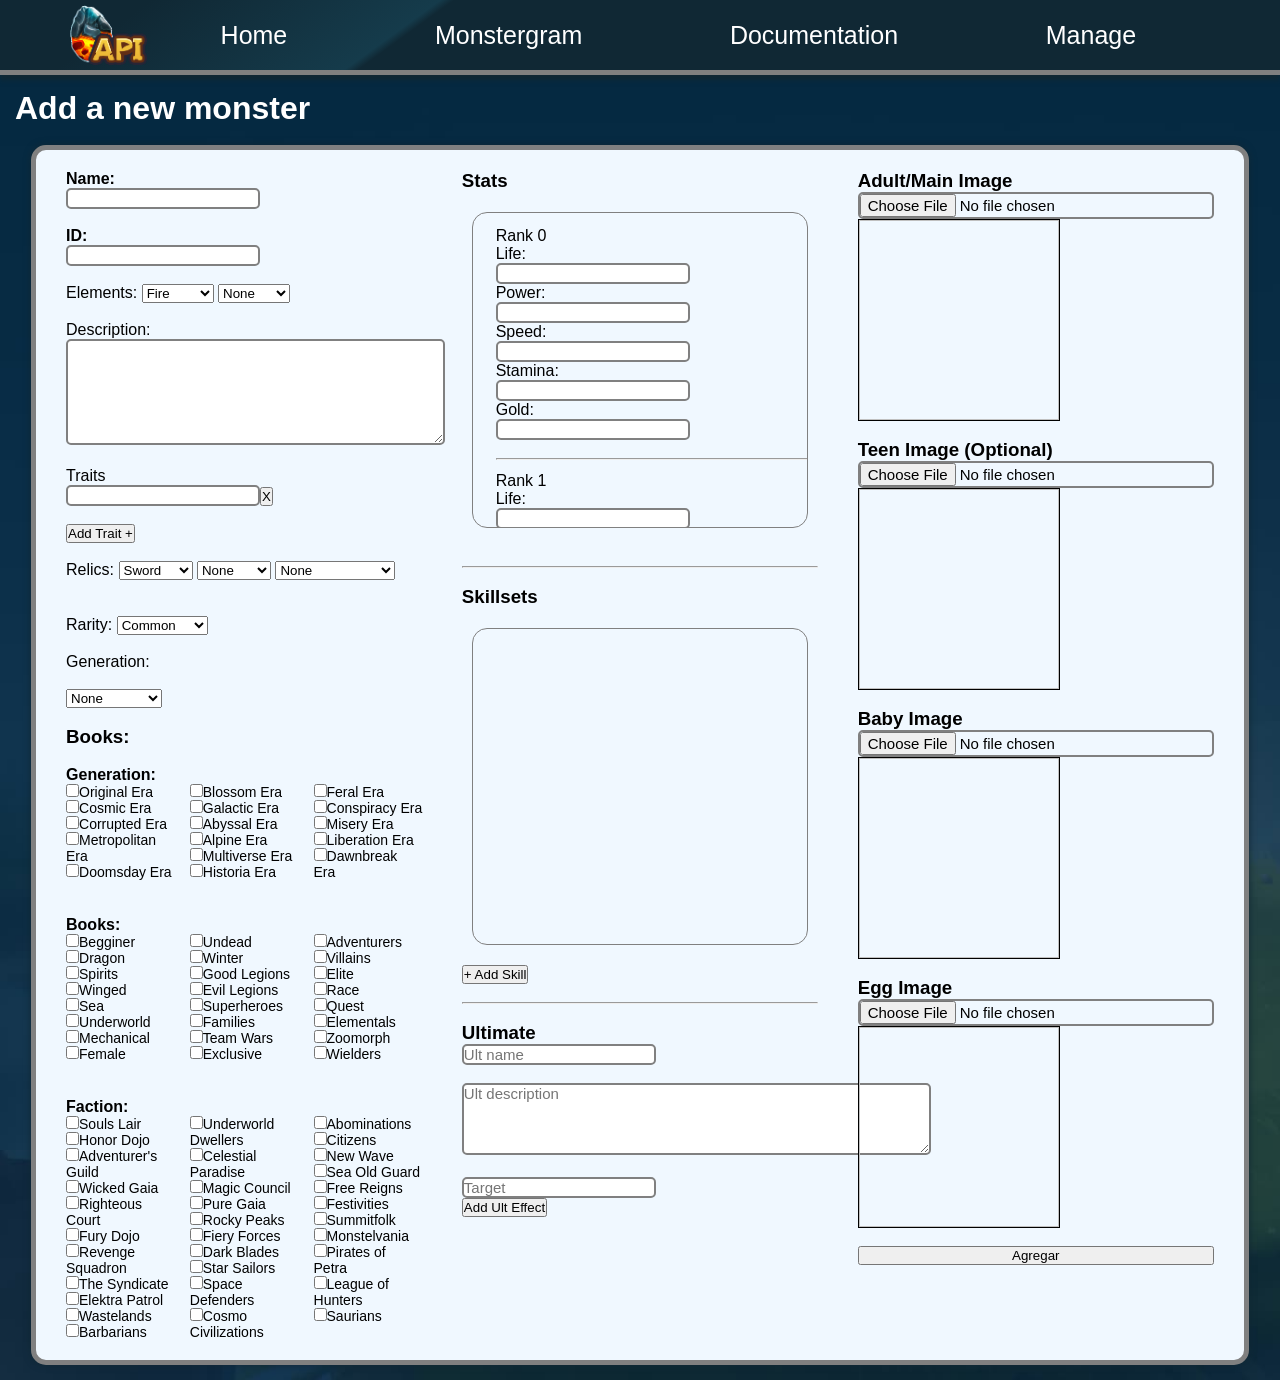
==== commit 4b1b5c66: "Index recibe monstruo aleatorios sin repetir, terminando diseño general" ====
--- a/Monstergram_Front/add_monster.html
+++ b/Monstergram_Front/add_monster.html
@@ -17,9 +17,19 @@
             <a href="index.html" class="enlaces_encabezado">Home</a>
             <a href="" class="enlaces_encabezado">Monstergram</a>
             <a href="" class="enlaces_encabezado">Documentation</a>
-            <a href="ManageMonstergram.html" id="EditarMonstruo">+</a>
+            <div id="BotonManejoMonstruo" onclick="DesplegarLista()">
+                Manage
+            </div>
+            <div id="ListaEdicion">
+                <ul>
+                    <a href="add_monster.html"><li id="Btn_AgregarMonstruo">Add Monster +</li></a>
+                    <a href="ManageMonstergram.html"><li id="Btn_EditarMonstruo">Edit Monster %</li></a>
+                    <a href="delete_monster.html"><li id="Btn_BorrarMonstruo">Delete Monster X</li></a>
+                </ul>
+            </div>
         </div>
     </nav>
+
 
         <div id="Agregar_Monstruo">
             <h1>Add a new monster</h1><br>
--- a/Monstergram_Front/css/global.css
+++ b/Monstergram_Front/css/global.css
@@ -3,23 +3,17 @@
     margin: 0px;
 }
 
-a{
-    color:white;
-    text-decoration: none;
-    float: left;
-    display: flex;
-    align-items: center;
-    font-size: 25px;
-    height: 60px;
-    margin: 0 50px;
-}
 
 a:hover{
     color: #AAFFFF;
 }
 
 body{
-    background-color: #071F52;
+    background-image: url(../img/Monster_background.jpg);
+    background-size: cover;
+    background-repeat: no-repeat;
+    background-position-y: bottom;
+    background-color: #071021;
     color: white;
     font-family:  Verdana, Arial, sans-serif;
 }
@@ -29,13 +23,60 @@
     top: 0;
     left: 0;
     width: calc(100% - 140px);
-    background-color: #102834;
+    height: auto;
+    background: linear-gradient(144deg, #102834 11%, #153b4b 32%, #102834 33%);
     padding: 5px;
     font-family: Bahnschrift, Verdana, Geneva, Tahoma, sans-serif;
     padding-left: 70px;
     padding-right: 70px;
     height: 60px;
+    border-bottom: 5px gray solid;
+    box-shadow: 0px 5px 5px #102834;
     z-index: 5;
+}
+
+nav #EnlacesSuperior{
+    display: flex;
+    align-items: center;
+}
+
+nav a, nav #BotonManejoMonstruo{
+    color:white;
+    display: flex;
+    height: 60px;
+    align-items: center;
+    text-decoration: none;
+    font-size: 25px;
+    margin: auto;
+}
+
+#BotonManejoMonstruo:hover{
+    cursor: pointer;
+    color: #AAFFFF;
+}
+
+#ListaEdicion{
+    display: flex;
+    position: absolute;
+    width: 12%;
+    top: 60px;
+    right: 2%;
+    /*background-color: #071F52;*/
+    color: white;
+    text-decoration: none;
+    flex-direction: column;
+
+}
+
+#ListaEdicion a{
+    width: 90%;
+    height: 20px;
+    padding: 5px;
+    border: 2px solid white;
+    background-color: #071F52;
+    font-size: 18px;
+    list-style: none;
+    margin: 2px 0;
 }
 
 #LogoPagina img {
@@ -56,7 +97,7 @@
 #ApartadoBuscador{
     position: relative;
     display: flex;
-    flex-direction: row-reverse;
+    flex-direction: row;
     align-items: center;
     top: 0;
     left: 0;
@@ -66,15 +107,22 @@
     padding-left: 70px;
     padding-right: 70px;
     height: 50px;
+    border-bottom: #07798d solid 3px;
+    box-shadow: 0px 5px 5px #102834;
 }
 
 #InputBuscarMonstruo {
     float: right;
-    height: 35px;
+    height: 30px;
     width: 250px;
     font-size: 15px;
-    margin: 0px 15px;
+    font-family: Bahnschrift, Verdana, Geneva, Tahoma, sans-serif;
+    margin: 5px;
     border: none;
+    padding: 2px 5px;
+    border-radius: 14px;
+    border: solid 4px rgb(63, 63, 64);
+    box-shadow: 0px 2px 5px #102834;
 }
 
 #BotonBuscar {
@@ -82,9 +130,15 @@
     height: 35px;
     width: 35px;
     background-color: red;
-    border: none;
+    background-image: url(../img/buscar.png);
+    background-size: cover;
+    background-repeat: no-repeat;
+    border: 4px solid #4F101A;
+    border-radius: 12px;
+    box-shadow: 0px 2px 5px #102834;
 }
 
 #BotonBuscar:hover{
-    background-color: rgb(179, 7, 7);
+    filter: brightness(120%);
+    cursor: pointer;
 }
--- a/Monstergram_Front/css/managemonstergram.css
+++ b/Monstergram_Front/css/managemonstergram.css
@@ -17,7 +17,7 @@
     font-family: Arial, Helvetica, sans-serif;
 }
 #Cargar_busqueda{
-    display: block;
+    display: none;
 }
 
 #Agregar_Monstruo, #apartado_editar{
@@ -32,6 +32,8 @@
     color: black;
     border-radius: 15px;
     display: flex;
+    border: solid 5px gray;
+    box-shadow: 0px 0px 7px #102834;
 }
 
 .OrganizadorIZQ, .OrganizadorCentro, .OrganizadorDER{
